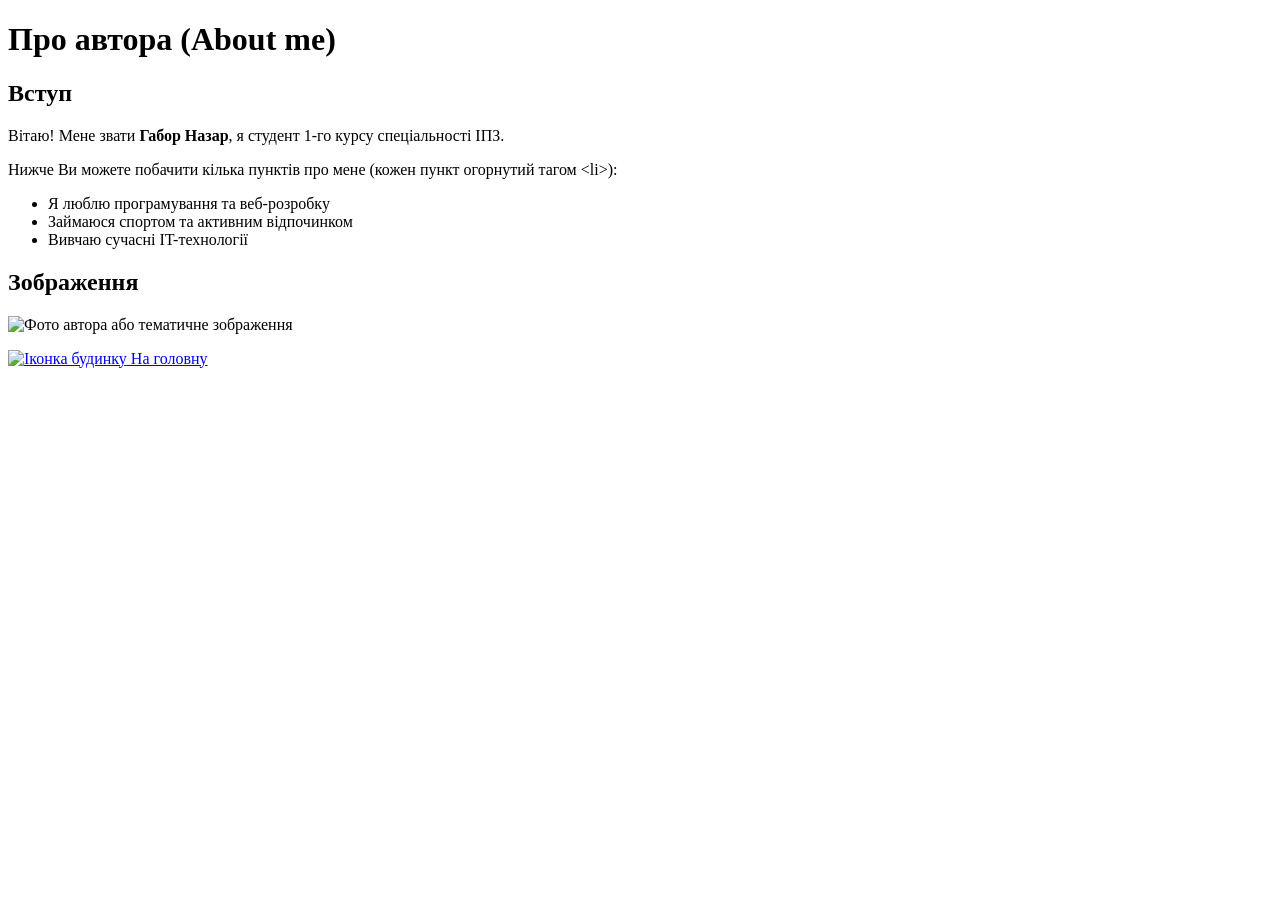
==== Lab2_HTML/author.html @ 89a81ab1 "Оновлено author.html та файли Лабораторної 2" ====
<!DOCTYPE html>
<html lang="ua">
  <head>
    <meta charset="utf-8">
    <title>Лабораторна робота №2: про автора</title>
    <link rel="stylesheet" href="styles.css">
  </head>
  <body>
    <!-- Заголовок сторінки -->
    <h1>Про автора (About me)</h1>

    <!-- Розділ "Вступ" -->
    <h2>Вступ</h2>
    <p>
      Вітаю! Мене звати <strong>Габор Назар</strong>, я студент 1-го курсу спеціальності ІПЗ.
    </p>

    <p>Нижче Ви можете побачити кілька пунктів про мене (кожен пункт огорнутий тагом &lt;li&gt;):</p>
    <ul>
      <li>Я люблю програмування та веб-розробку</li>
      <li>Займаюся спортом та активним відпочинком</li>
      <li>Вивчаю сучасні IT-технології</li>
    </ul>

    <!-- Розділ "Зображення" -->
    <h2>Зображення</h2>
    <p>
      <!-- Основне зображення: ширина 300px -->
      <img 
        src="https://images.unsplash.com/photo-1517694712202-14dd9538aa97?w=300" 
        alt="Фото автора або тематичне зображення" 
        width="300"
      >
    </p>

    <p>
      <!-- Посилання на головну сторінку з іконкою будиночка (32px) та підказкою (title) -->
      <a href="index.html">
        <img 
          src="https://upload.wikimedia.org/wikipedia/commons/b/ba/Home_icon_orange.png" 
          alt="Іконка будинку" 
          width="32" 
          title="Перейти на головну сторінку"
        >
        На головну
      </a>
    </p>
  </body>
</html>
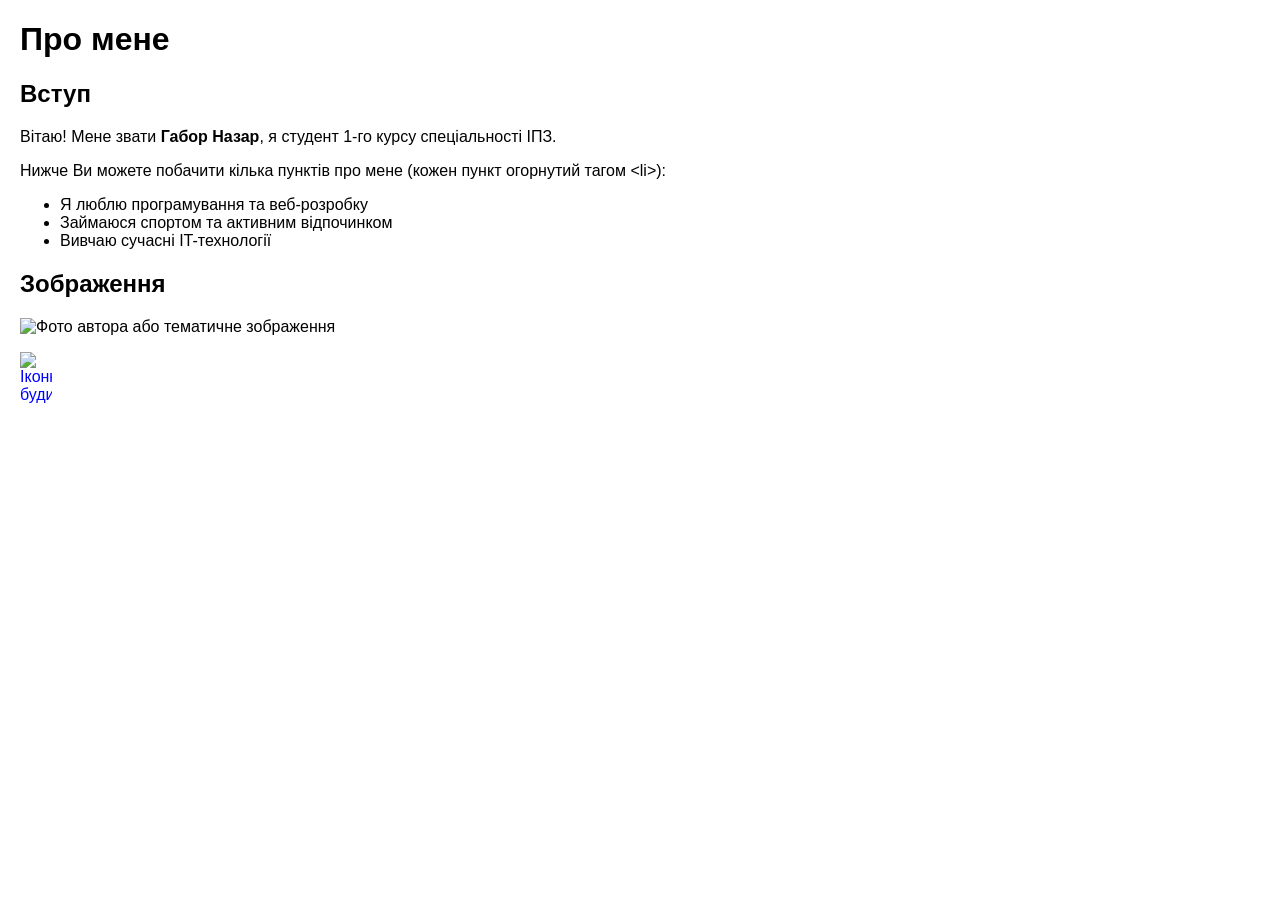
==== commit 0678c2bd: "Додано файли Лабораторної роботи №2" ====
--- a/Lab2_HTML/author.html
+++ b/Lab2_HTML/author.html
@@ -1,5 +1,5 @@
 <!DOCTYPE html>
-<html lang="ua">
+<html lang="uk">
   <head>
     <meta charset="utf-8">
     <title>Лабораторна робота №2: про автора</title>
@@ -7,9 +7,9 @@
   </head>
   <body>
     <!-- Заголовок сторінки -->
-    <h1>Про автора (About me)</h1>
+    <h1> Про мене</h1>
 
-    <!-- Розділ "Вступ" -->
+    <!-- Розділ "Вступ" --> 
     <h2>Вступ</h2>
     <p>
       Вітаю! Мене звати <strong>Габор Назар</strong>, я студент 1-го курсу спеціальності ІПЗ.
@@ -27,23 +27,17 @@
     <p>
       <!-- Основне зображення: ширина 300px -->
       <img 
-        src="https://images.unsplash.com/photo-1517694712202-14dd9538aa97?w=300" 
+        src="https://cdn.phototourl.com/member/2026-10-26-0e266904-7912-4135-a09a-54f02c759140.jpg" 
         alt="Фото автора або тематичне зображення" 
         width="300"
       >
     </p>
 
-    <p>
-      <!-- Посилання на головну сторінку з іконкою будиночка (32px) та підказкою (title) -->
-      <a href="index.html">
-        <img 
-          src="https://upload.wikimedia.org/wikipedia/commons/b/ba/Home_icon_orange.png" 
-          alt="Іконка будинку" 
-          width="32" 
-          title="Перейти на головну сторінку"
-        >
-        На головну
-      </a>
-    </p>
+   <p>
+  <a href="index.html" class="home-link" title="Перейти на головну сторінку">
+    <img src="https://upload.wikimedia.org/wikipedia/commons/b/ba/Home_icon_orange.png" alt="Іконка будинку" width="32">
+    <span class="nav-text">На головну</span>
+  </a>
+</p>
   </body>
 </html>
--- a/Lab2_HTML/styles.css
+++ b/Lab2_HTML/styles.css
@@ -0,0 +1,36 @@
+body {
+  font-family: sans-serif;
+  margin: 20px;
+  color: #000000;
+}
+
+h1 {
+  font-weight: bold;
+}
+
+h2 {
+  margin-top: 20px;
+}
+
+a {
+  color: blue;
+}
+/* Контейнер посилання */
+.home-link {
+  display: inline-flex;
+  align-items: center;
+  gap: 8px;
+  text-decoration: none;
+}
+
+/* Приховуємо текст за замовчуванням */
+.home-link .nav-text {
+  display: none;
+  font-weight: bold;
+  color: #0056b3;
+}
+
+/* Показуємо текст тільки при наведенні курсору миші (:hover) */
+.home-link:hover .nav-text {
+  display: inline;
+}
